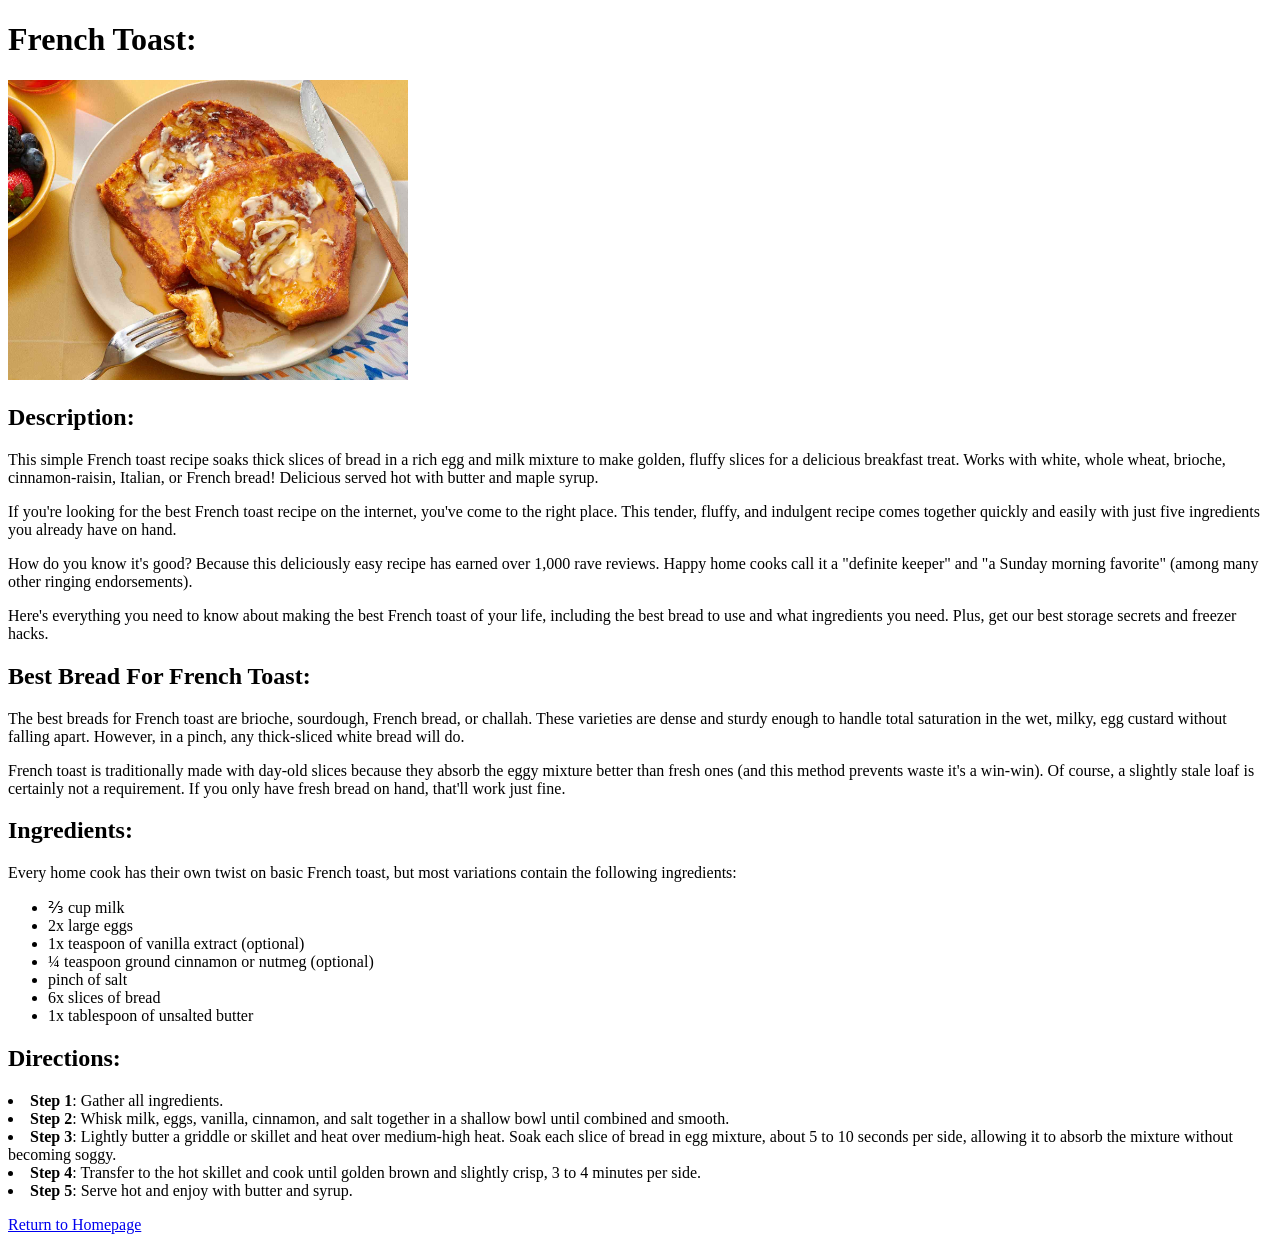
==== recipes/French-Toast.html @ 522ba3a2 "Added 3rd recipe and new images Added the final recipe page to the project Also added images folder " ====
<!DOCTYPE html>
<html lang="en">
<head>
    <meta charset="UTF-8">
    <meta name="viewport" content="width=device-width, initial-scale=1.0">
    <title>Odin Recipes | Breakfast</title>
</head>
<body>
    <h1>
        French Toast:
    </h1>
    <img src="../images/French-Toast.jpg" width="400" height="300">
    <h2>
        Description:
    </h2>
    <p>
        This simple French toast recipe soaks thick slices of bread in a rich egg and milk mixture to make golden, fluffy slices for a delicious breakfast treat. Works with white, whole wheat, brioche, cinnamon-raisin, Italian, or French bread! Delicious served hot with butter and maple syrup.
    </p>
    <p>
        If you're looking for the best French toast recipe on the internet, you've come to the right place. This tender, fluffy, and indulgent recipe comes together quickly and easily with just five ingredients you already have on hand. 
    </p>
    <p>
        How do you know it's good? Because this deliciously easy recipe has earned over 1,000 rave reviews. Happy home cooks call it a "definite keeper" and "a Sunday morning favorite" (among many other ringing endorsements). 
    </p>
    <p>
        Here's everything you need to know about making the best French toast of your life, including the best bread to use and what ingredients you need. Plus, get our best storage secrets and freezer hacks. 
    </p>
    <h2>
        Best Bread For French Toast: 
    </h2>
    <p>
        The best breads for French toast are brioche, sourdough, French bread, or challah. These varieties are dense and sturdy enough to handle total saturation in the wet, milky, egg custard without falling apart. However, in a pinch, any thick-sliced white bread will do. 
    </p>
    <p>
        French toast is traditionally made with day-old slices because they absorb the eggy mixture better than fresh ones (and this method prevents waste it's a win-win). Of course, a slightly stale loaf is certainly not a requirement. If you only have fresh bread on hand, that'll work just fine. 
    </p>
    <h2>
        Ingredients:
    </h2>
    <p>
        Every home cook has their own twist on basic French toast, but most variations contain the following ingredients: 
    </p>
    <ul>
        <li>⅔ cup milk</li>
        <li>2x large eggs</li>
        <li>1x teaspoon of vanilla extract (optional)</li>
        <li>¼ teaspoon ground cinnamon or nutmeg (optional)</li>
        <li>pinch of salt</li>
        <li>6x slices of bread</li>
        <li>1x tablespoon of unsalted butter</li>
    </ul>
    <h2>
        Directions:
    </h2>
    <nl>
        <li><b>Step 1</b>: Gather all ingredients. </li>
        <li><b>Step 2</b>: Whisk milk, eggs, vanilla, cinnamon, and salt together in a shallow bowl until combined and smooth. </li>
        <li><b>Step 3</b>: Lightly butter a griddle or skillet and heat over medium-high heat. Soak each slice of bread in egg mixture, about 5 to 10 seconds per side, allowing it to absorb the mixture without becoming soggy. </li>
        <li><b>Step 4</b>: Transfer to the hot skillet and cook until golden brown and slightly crisp, 3 to 4 minutes per side. </li>
        <li><b>Step 5</b>: Serve hot and enjoy with butter and syrup. </li>
    </nl>
    <p>
        <a href="../index.html">Return to Homepage</a>
    </p>
</body>
</html>
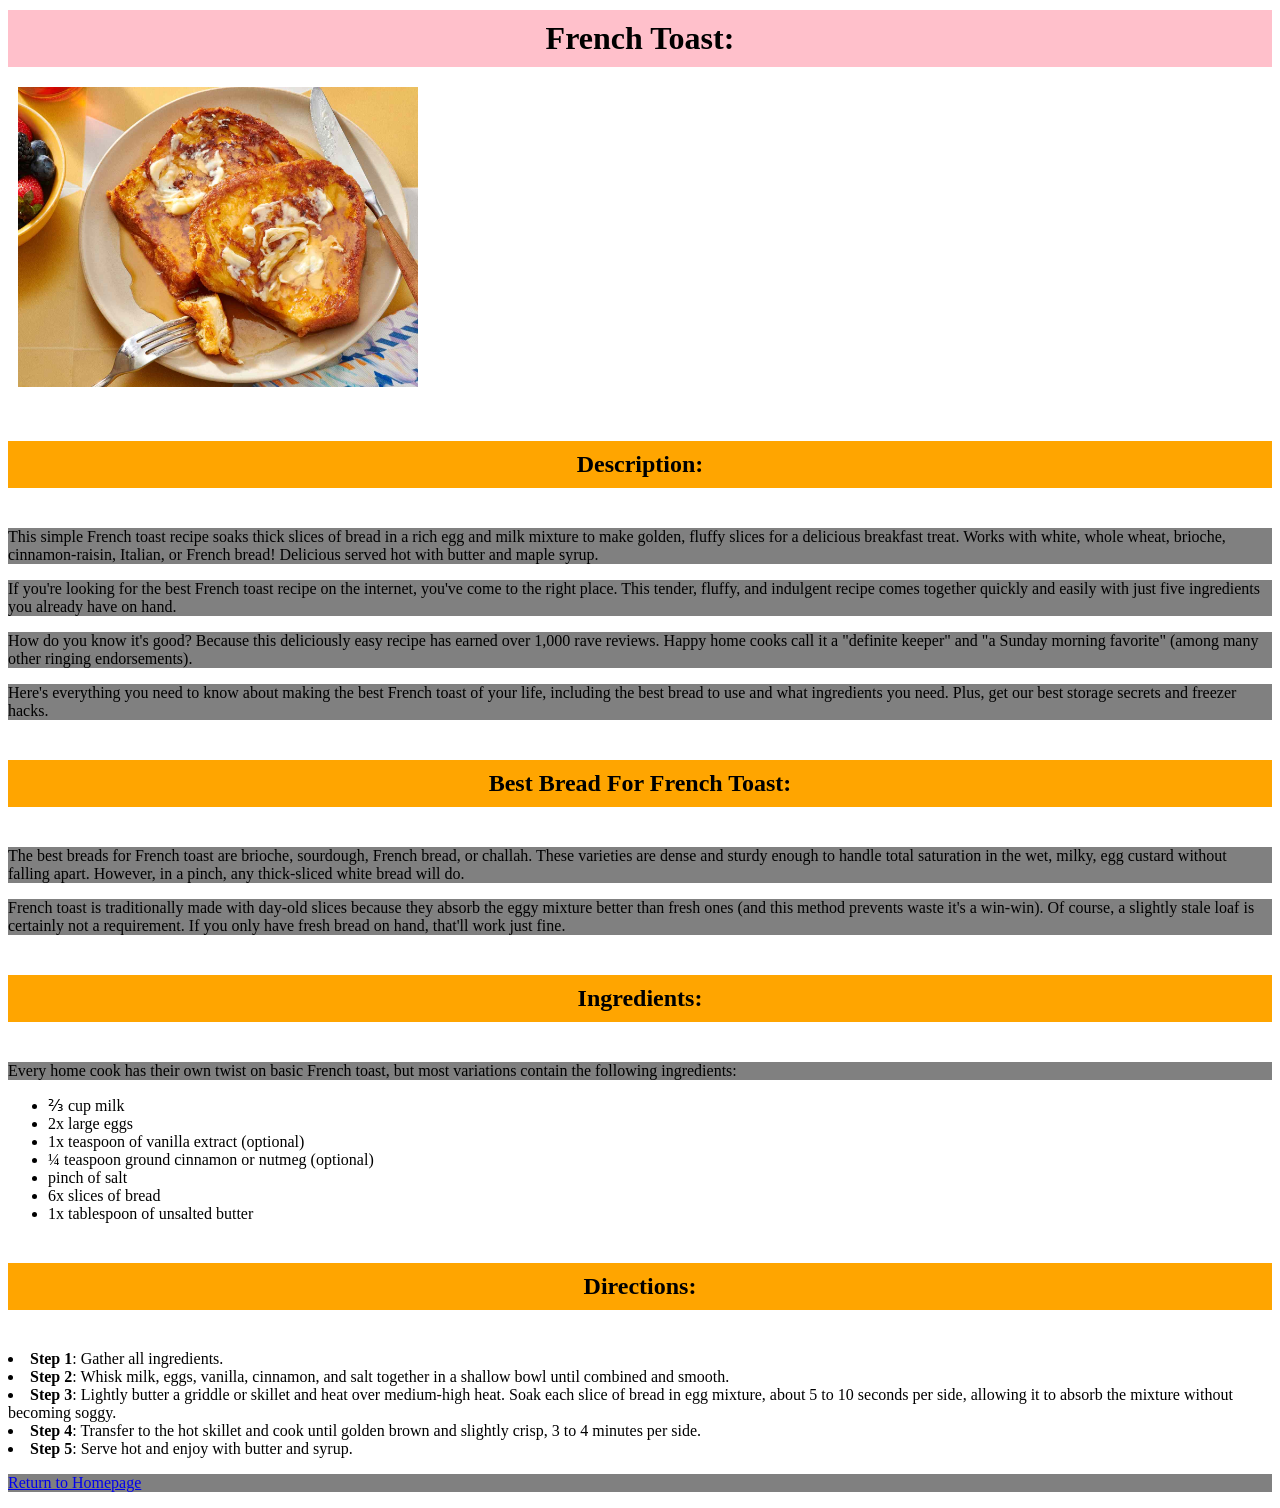
==== commit 616129f4: "CSS Update Added CSS styling to some elements" ====
--- a/recipes/French-Toast.html
+++ b/recipes/French-Toast.html
@@ -4,12 +4,13 @@
     <meta charset="UTF-8">
     <meta name="viewport" content="width=device-width, initial-scale=1.0">
     <title>Odin Recipes | Breakfast</title>
+    <link rel="stylesheet" href="../style.css">
 </head>
 <body>
-    <h1>
+    <h1 class="Title">
         French Toast:
     </h1>
-    <img src="../images/French-Toast.jpg" width="400" height="300">
+    <img class="Images" src="../images/French-Toast.jpg" width="400" height="300">
     <h2>
         Description:
     </h2>
--- a/style.css
+++ b/style.css
@@ -0,0 +1,27 @@
+.Title{
+    display: block;
+    background-color: pink;
+    margin:10px auto;
+    padding: 10px;
+    text-align: center;    
+}
+
+.Images{
+    align-content: center;
+    padding: 10px;
+    margin: 5px, auto;
+}
+
+h2{
+    background-color: orange;
+    display: block;
+    margin: 40px auto;
+    padding: 10px;
+    text-align: center;
+}
+
+p{
+    background-color: gray;
+    border-color: black;
+    border: 5px;
+}
